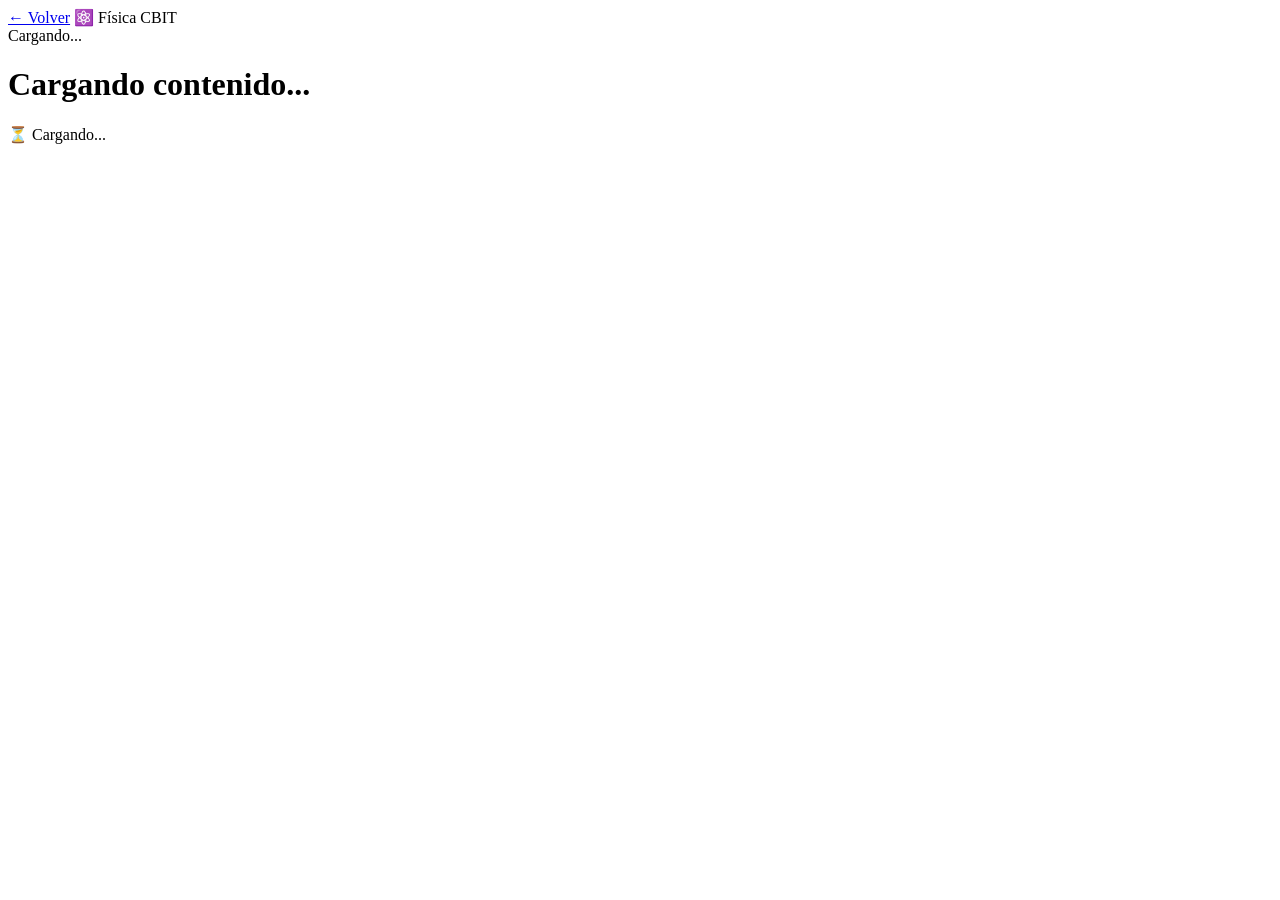
==== contenido.html @ 7c348dcb "Add files via upload" ====
<!DOCTYPE html>
<html lang="es">
<head>
    <meta charset="UTF-8">
    <meta name="viewport" content="width=device-width, initial-scale=1.0">
    <title>Contenido - Física CBIT</title>
    <link rel="stylesheet" href="css/contenido.css">
</head>
<body>
    <!-- Navbar -->
    <nav class="navbar">
        <div class="nav-brand">
            <a href="/" class="nav-back">← Volver</a>
            <span class="nav-icon">⚛️</span>
            <span class="nav-title">Física CBIT</span>
        </div>
    </nav>

    <!-- Contenedor principal -->
    <div class="contenido-container">
        <!-- Header del tema -->
        <div class="tema-header" id="tema-header">
            <span class="tema-tag" id="tema-tag">Cargando...</span>
            <h1 id="contenido-titulo">Cargando contenido...</h1>
        </div>

        <!-- Contenido teórico -->
        <div class="contenido-body" id="contenido-body">
            <div class="loading-spinner">⏳ Cargando...</div>
        </div>

        <!-- Acciones -->
        <div class="contenido-actions" id="contenido-actions">
            <!-- Aparece el botón de "Marcar como leído" -->
        </div>
    </div>

    <script src="js/contenido.js"></script>
</body>
</html>
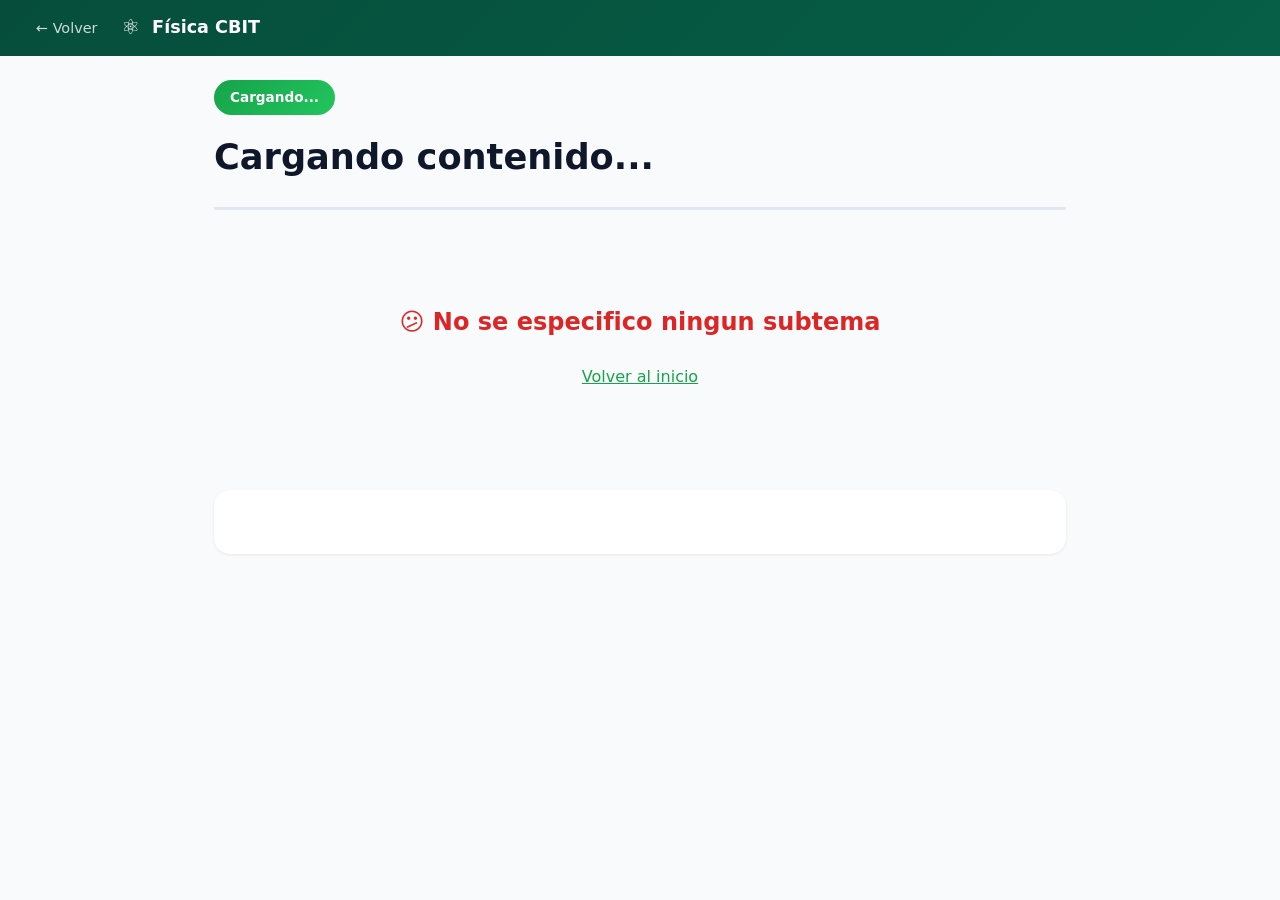
==== commit 3befc2f6: "Update contenido.html" ====
--- a/contenido.html
+++ b/contenido.html
@@ -4,7 +4,7 @@
     <meta charset="UTF-8">
     <meta name="viewport" content="width=device-width, initial-scale=1.0">
     <title>Contenido - Física CBIT</title>
-    <link rel="stylesheet" href="css/contenido.css">
+    <link rel="stylesheet" href="contenido.css">
 </head>
 <body>
     <!-- Navbar -->
@@ -35,6 +35,6 @@
         </div>
     </div>
 
-    <script src="js/contenido.js"></script>
+    <script src="contenido.js"></script>
 </body>
-</html>+</html>
--- a/contenido.css
+++ b/contenido.css
@@ -0,0 +1,344 @@
+* {
+    margin: 0;
+    padding: 0;
+    box-sizing: border-box;
+}
+
+body {
+    font-family: 'Segoe UI', system-ui, sans-serif;
+    background: #f8fafc;
+    color: #1e293b;
+    line-height: 1.7;
+}
+
+/* ========== NAVBAR ========== */
+.navbar {
+    background: linear-gradient(135deg, #064e3b 0%, #065f46 100%);
+    color: white;
+    padding: 0 24px;
+    height: 56px;
+    display: flex;
+    align-items: center;
+    position: fixed;
+    top: 0;
+    left: 0;
+    right: 0;
+    z-index: 100;
+}
+
+.nav-brand {
+    display: flex;
+    align-items: center;
+    gap: 12px;
+}
+
+.nav-back {
+    color: rgba(255,255,255,0.8);
+    text-decoration: none;
+    font-size: 0.9rem;
+    padding: 6px 12px;
+    border-radius: 6px;
+    transition: all 0.3s;
+}
+
+.nav-back:hover {
+    background: rgba(255,255,255,0.15);
+    color: white;
+}
+
+.nav-icon {
+    font-size: 1.3rem;
+}
+
+.nav-title {
+    font-weight: 700;
+    font-size: 1.1rem;
+}
+
+/* ========== CONTENIDO ========== */
+.contenido-container {
+    max-width: 900px;
+    margin: 80px auto 40px;
+    padding: 0 24px;
+}
+
+.tema-header {
+    margin-bottom: 32px;
+    padding-bottom: 20px;
+    border-bottom: 3px solid #e2e8f0;
+}
+
+.tema-tag {
+    display: inline-block;
+    background: linear-gradient(135deg, #16a34a, #22c55e);
+    color: white;
+    padding: 6px 16px;
+    border-radius: 20px;
+    font-size: 0.85rem;
+    font-weight: 600;
+    margin-bottom: 12px;
+}
+
+.tema-header h1 {
+    font-size: 2.2rem;
+    color: #0f172a;
+    font-weight: 800;
+}
+
+/* ========== SECCIONES DE TEORÍA ========== */
+.teoria-seccion {
+    background: white;
+    border-radius: 16px;
+    padding: 28px 32px;
+    margin-bottom: 24px;
+    box-shadow: 0 1px 3px rgba(0,0,0,0.08);
+    border: 1px solid #e2e8f0;
+}
+
+.teoria-seccion h2 {
+    color: #065f46;
+    font-size: 1.5rem;
+    margin-bottom: 16px;
+    display: flex;
+    align-items: center;
+    gap: 10px;
+}
+
+.teoria-seccion h3 {
+    color: #047857;
+    font-size: 1.2rem;
+    margin: 20px 0 12px;
+}
+
+.teoria-seccion p {
+    margin-bottom: 14px;
+    color: #334155;
+    font-size: 1.05rem;
+}
+
+.teoria-seccion ul, .teoria-seccion ol {
+    margin: 12px 0 12px 28px;
+}
+
+.teoria-seccion li {
+    margin-bottom: 8px;
+    color: #475569;
+}
+
+/* ========== CAJA DE FÓRMULAS ========== */
+.formula-box {
+    background: linear-gradient(135deg, #f0fdf4, #ecfdf5);
+    border: 2px solid #86efac;
+    border-radius: 12px;
+    padding: 24px;
+    margin: 20px 0;
+}
+
+.formula-box ol {
+    margin-left: 24px;
+}
+
+.formula-box li {
+    margin-bottom: 10px;
+    font-size: 1rem;
+}
+
+/* ========== GRID DE RAMAS ========== */
+.ramas-grid {
+    display: grid;
+    grid-template-columns: repeat(auto-fit, minmax(200px, 1fr));
+    gap: 16px;
+    margin-top: 16px;
+}
+
+.rama-card {
+    background: #f8fafc;
+    border: 2px solid #e2e8f0;
+    border-radius: 12px;
+    padding: 20px;
+    text-align: center;
+    transition: all 0.3s;
+}
+
+.rama-card:hover {
+    border-color: #22c55e;
+    transform: translateY(-3px);
+    box-shadow: 0 4px 12px rgba(34, 197, 94, 0.15);
+}
+
+.rama-card h4 {
+    color: #065f46;
+    margin-bottom: 8px;
+    font-size: 1.1rem;
+}
+
+.rama-card p {
+    color: #64748b;
+    font-size: 0.9rem;
+    margin: 0;
+}
+
+/* ========== EJEMPLO BOX ========== */
+.ejemplo-box {
+    background: linear-gradient(135deg, #fef3c7, #fffbeb);
+    border: 2px solid #fbbf24;
+    border-radius: 12px;
+    padding: 24px;
+    margin: 24px 0;
+}
+
+.ejemplo-box h3 {
+    color: #b45309;
+    margin-bottom: 12px;
+}
+
+.ejemplo-box p {
+    margin-bottom: 12px;
+}
+
+.formula {
+    background: #1e293b;
+    color: #86efac;
+    padding: 16px 24px;
+    border-radius: 8px;
+    font-family: 'Courier New', monospace;
+    font-size: 1.3rem;
+    text-align: center;
+    margin: 16px 0;
+    letter-spacing: 1px;
+}
+
+/* ========== BOTÓN MARCAR LEÍDO ========== */
+.contenido-actions {
+    text-align: center;
+    margin: 40px 0;
+    padding: 32px;
+    background: white;
+    border-radius: 16px;
+    box-shadow: 0 1px 3px rgba(0,0,0,0.08);
+}
+
+.btn-marcar {
+    background: linear-gradient(135deg, #16a34a, #22c55e);
+    color: white;
+    border: none;
+    padding: 14px 32px;
+    border-radius: 10px;
+    font-size: 1.1rem;
+    font-weight: 600;
+    cursor: pointer;
+    transition: all 0.3s;
+}
+
+.btn-marcar:hover {
+    transform: translateY(-2px);
+    box-shadow: 0 8px 20px rgba(34, 197, 94, 0.3);
+}
+
+.btn-marcar:disabled {
+    background: #86efac;
+    cursor: default;
+    transform: none;
+}
+
+.mensaje-leido {
+    color: #16a34a;
+    font-size: 1.1rem;
+    font-weight: 600;
+}
+
+/* ========== LOADING ========== */
+.loading-spinner {
+    text-align: center;
+    padding: 60px;
+    font-size: 1.2rem;
+    color: #9ca3af;
+}
+
+/* ========== RESPONSIVE ========== */
+@media (max-width: 768px) {
+    .contenido-container {
+        margin-top: 70px;
+        padding: 0 16px;
+    }
+    
+    .teoria-seccion {
+        padding: 20px;
+    }
+    
+    .tema-header h1 {
+        font-size: 1.6rem;
+    }
+    
+    .ramas-grid {
+        grid-template-columns: 1fr;
+    }
+}
+/* ========== MENSAJE COMPLETADO CON OPCIONES ========== */
+.mensaje-completado {
+    text-align: center;
+    padding: 40px 20px;
+    background: linear-gradient(135deg, #f0fdf4, #ecfdf5);
+    border-radius: 16px;
+    border: 2px solid #86efac;
+}
+
+.completado-icon {
+    font-size: 3rem;
+    margin-bottom: 16px;
+}
+
+.mensaje-completado h3 {
+    color: #065f46;
+    font-size: 1.5rem;
+    margin-bottom: 8px;
+}
+
+.mensaje-completado p {
+    color: #4b5563;
+    margin-bottom: 24px;
+    font-size: 1.05rem;
+}
+
+.completado-botones {
+    display: flex;
+    gap: 16px;
+    justify-content: center;
+    flex-wrap: wrap;
+}
+
+.btn-flashcards {
+    background: linear-gradient(135deg, #16a34a, #22c55e);
+    color: white;
+    padding: 14px 28px;
+    border-radius: 12px;
+    text-decoration: none;
+    font-weight: 600;
+    font-size: 1rem;
+    transition: all 0.3s;
+    border: none;
+    cursor: pointer;
+    display: inline-block;
+}
+
+.btn-flashcards:hover {
+    transform: translateY(-2px);
+    box-shadow: 0 8px 20px rgba(34, 197, 94, 0.3);
+}
+
+.btn-volver {
+    background: white;
+    color: #4b5563;
+    padding: 14px 28px;
+    border-radius: 12px;
+    border: 2px solid #e2e8f0;
+    font-weight: 600;
+    font-size: 1rem;
+    cursor: pointer;
+    transition: all 0.3s;
+}
+
+.btn-volver:hover {
+    background: #f8fafc;
+    border-color: #cbd5e0;
+}
